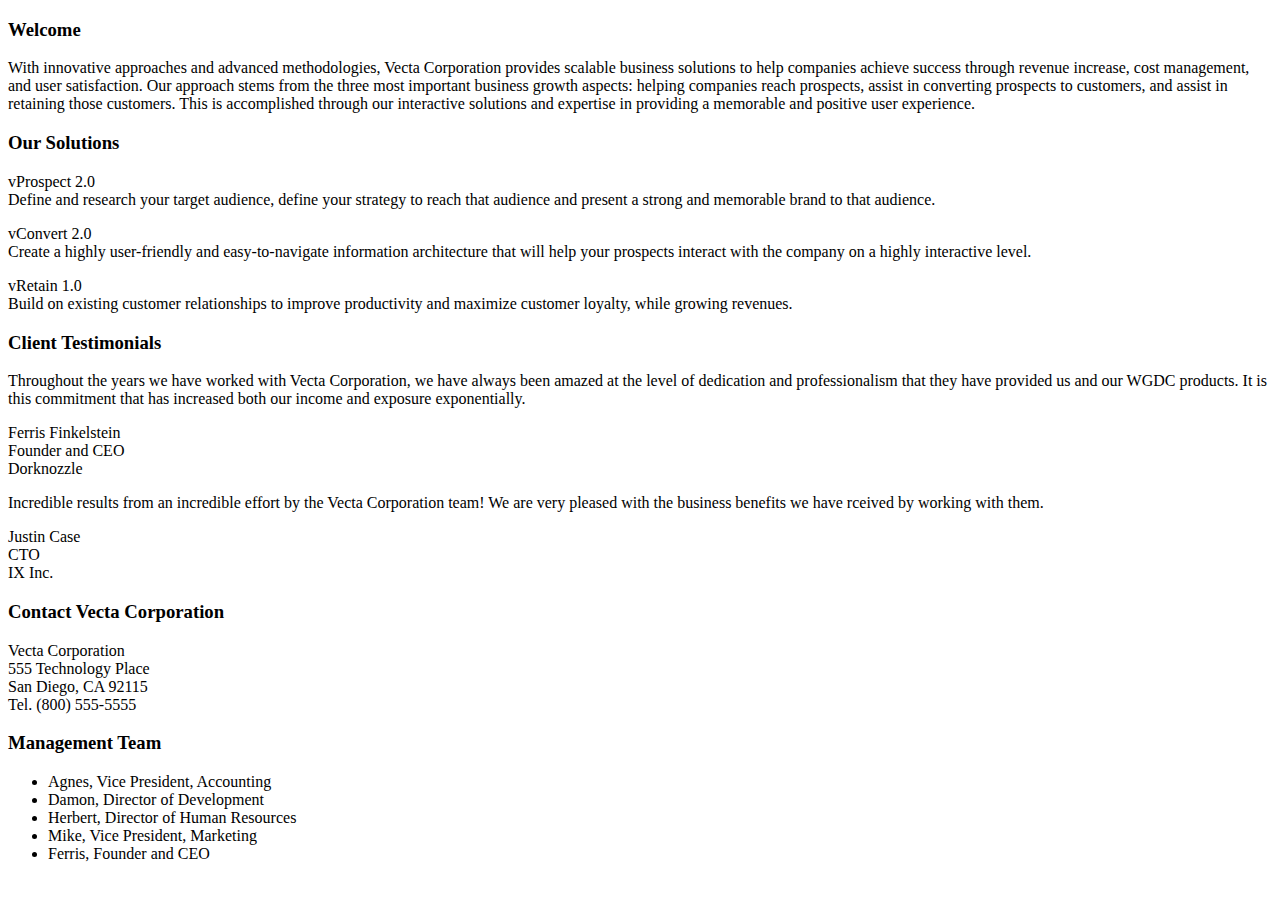
==== part1/index.html @ 0094eaaf "Initial commit" ====
<!doctype html>
<html lang="en">
<head>
<meta charset="utf-8">
<title>Welcome to Vecta Corp.</title>
</head>

<body>
<h3>Welcome</h3>

<p>With innovative approaches and advanced methodologies, Vecta Corporation provides scalable business solutions to help companies achieve success through revenue increase, cost management, and user satisfaction. Our approach stems from the three most important business growth aspects: helping companies reach prospects, assist in converting prospects to customers, and assist in retaining those customers. This is accomplished through our interactive solutions and expertise in providing a memorable and positive user experience.</p>

<h3>Our Solutions</h3>

<p>vProspect 2.0<br>
Define and research your target audience, define your strategy to reach that audience and present a strong and memorable brand to that audience.</p>

<p>vConvert 2.0<br>
Create a highly user-friendly and easy-to-navigate information architecture that will help your prospects interact with the company on a highly interactive level.</p>

<p>vRetain 1.0<br>
Build on existing customer relationships to improve productivity and maximize customer loyalty, while growing revenues.</p>

<h3>Client Testimonials</h3>

<p>Throughout the years we have worked with Vecta Corporation, we have always been amazed at the level of dedication and professionalism that they have provided us and our WGDC products. It is this commitment that has increased both our income and exposure exponentially.</p>
<p>Ferris Finkelstein<br>
Founder and CEO<br>
Dorknozzle</p>

<p>Incredible results from an incredible effort by the Vecta Corporation team! We are very pleased with the business benefits we have rceived by working with them.</p>
<p>Justin Case<br>
CTO<br>
IX Inc.</p>

<h3>Contact Vecta Corporation</h3>

<p>Vecta Corporation<br>
555 Technology Place<br>
San Diego, CA 92115<br>
Tel. (800) 555-5555</p>

<h3>Management Team</h3>

<ul>
    <li>Agnes, Vice President, Accounting</li>
    <li>Damon, Director of Development</li>
    <li>Herbert, Director of Human Resources</li>
    <li>Mike, Vice President, Marketing</li>
    <li>Ferris, Founder and CEO</li>
</ul>
</body>
</html>
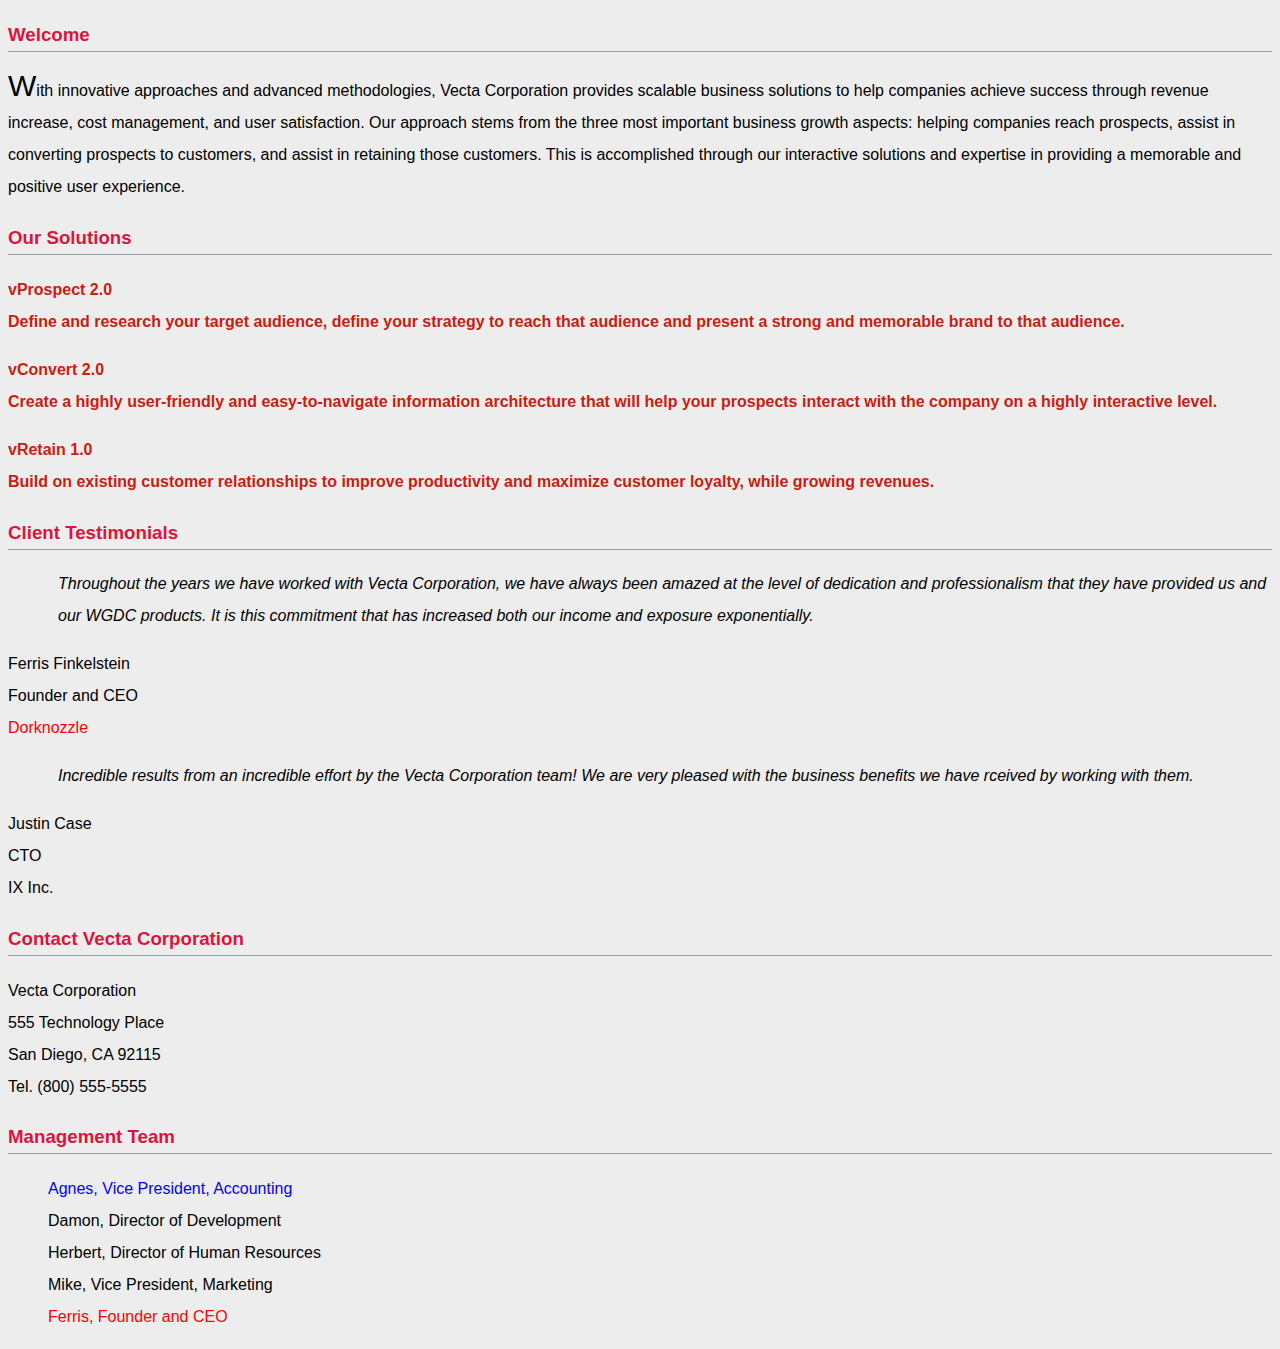
==== commit 0d69f3b4: "Added required CSS" ====
--- a/part1/index.html
+++ b/part1/index.html
@@ -3,6 +3,7 @@
 <head>
 <meta charset="utf-8">
 <title>Welcome to Vecta Corp.</title>
+<link rel="stylesheet" href="./styles/styles.css">
 </head>
 
 <body>
@@ -12,23 +13,23 @@
 
 <h3>Our Solutions</h3>
 
-<p>vProspect 2.0<br>
+<p class="solution">vProspect 2.0<br>
 Define and research your target audience, define your strategy to reach that audience and present a strong and memorable brand to that audience.</p>
 
-<p>vConvert 2.0<br>
+<p class="solution">vConvert 2.0<br>
 Create a highly user-friendly and easy-to-navigate information architecture that will help your prospects interact with the company on a highly interactive level.</p>
 
-<p>vRetain 1.0<br>
+<p class="solution">vRetain 1.0<br>
 Build on existing customer relationships to improve productivity and maximize customer loyalty, while growing revenues.</p>
 
 <h3>Client Testimonials</h3>
 
-<p>Throughout the years we have worked with Vecta Corporation, we have always been amazed at the level of dedication and professionalism that they have provided us and our WGDC products. It is this commitment that has increased both our income and exposure exponentially.</p>
+<p id="testimonial1">Throughout the years we have worked with Vecta Corporation, we have always been amazed at the level of dedication and professionalism that they have provided us and our WGDC products. It is this commitment that has increased both our income and exposure exponentially.</p>
 <p>Ferris Finkelstein<br>
 Founder and CEO<br>
-Dorknozzle</p>
+<a href="http://www.dorknozzle.com" target="_blank">Dorknozzle</a></p>
 
-<p>Incredible results from an incredible effort by the Vecta Corporation team! We are very pleased with the business benefits we have rceived by working with them.</p>
+<p id="testimonial2">Incredible results from an incredible effort by the Vecta Corporation team! We are very pleased with the business benefits we have rceived by working with them.</p>
 <p>Justin Case<br>
 CTO<br>
 IX Inc.</p>
--- a/part1/styles/styles.css
+++ b/part1/styles/styles.css
@@ -0,0 +1,57 @@
+body {
+    font-family: "Arial", Helvetica, sans-serif ;
+    font-size: 1em;
+    line-height: 2em;
+    background-color: #EDEDED;
+}
+
+h3 {
+    border-bottom: 1px solid #929CA4;
+    color: crimson;
+}
+
+p:first-of-type::first-letter {
+    font-size: 30px;
+}
+
+.solution {
+    color: #CC1C0D;
+    font-weight: bold;
+}
+
+#testimonial1, #testimonial2 {
+    font-style: italic;
+    margin-left: 50px;
+}
+
+a[href^="http://"]:link {
+    color: red;
+    text-decoration: none;
+}
+  
+a[href^="http://"]:visited {
+    color: green;
+    text-decoration: line-through;
+}
+  
+a[href^="http://"]:hover {
+    color: purple;
+    text-decoration: underline;
+}
+  
+a[href^="http://"]:active {
+    color: aqua;
+    text-decoration: overline;
+}
+
+ul {
+    list-style-type: none;
+}
+  
+li:first-child {
+    color: blue;
+}
+  
+li:last-child {
+    color: red;
+}